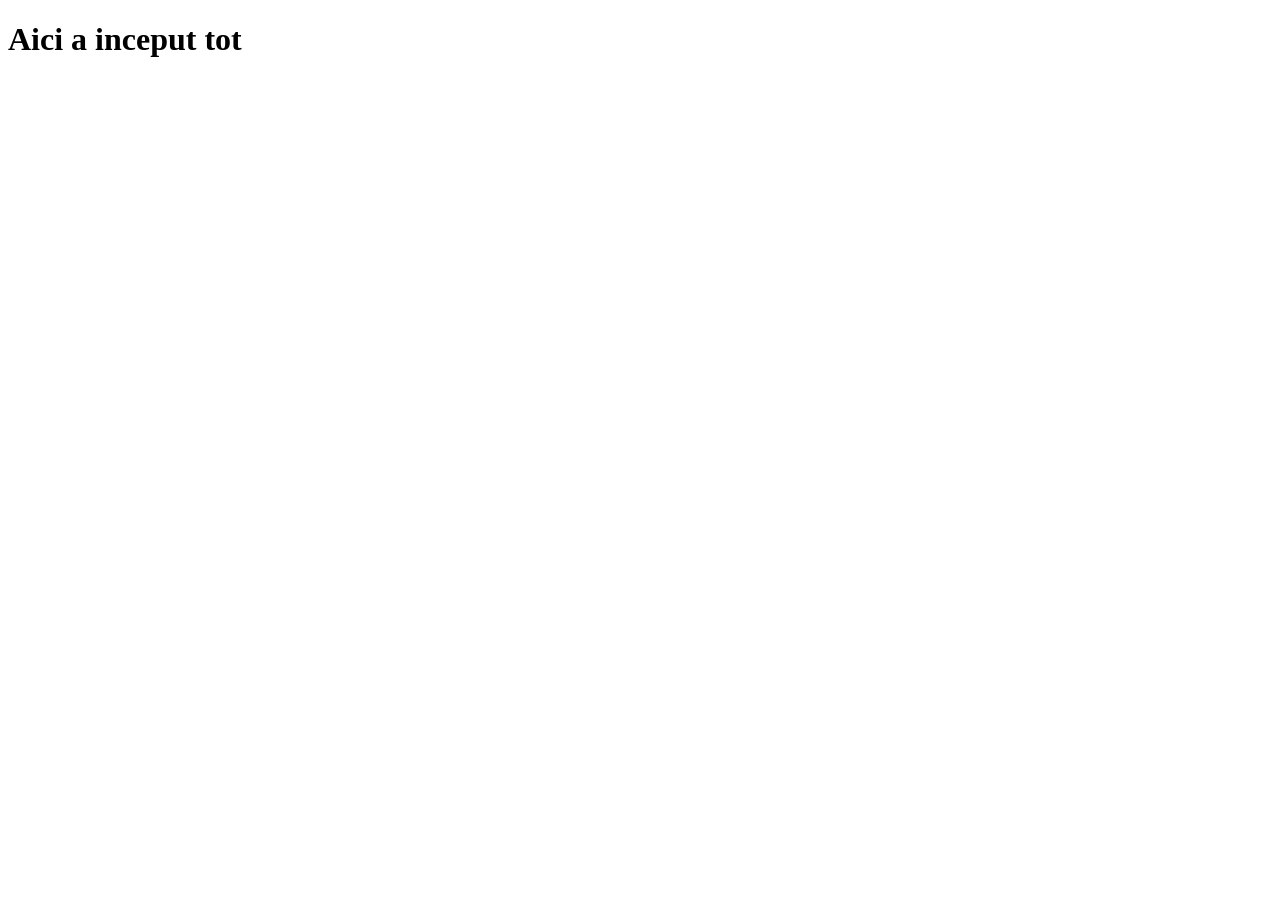
==== page2.html @ cadb81ec "Add files via upload" ====
<!DOCTYPE html>
<html lang="en">
<head>
    <meta charset="UTF-8">
    <meta name="viewport" content="width=device-width, initial-scale=1.0">
    <title>Document</title>
</head>
<body>
    <h1>Aici a inceput tot</h1>
</body>
</html>
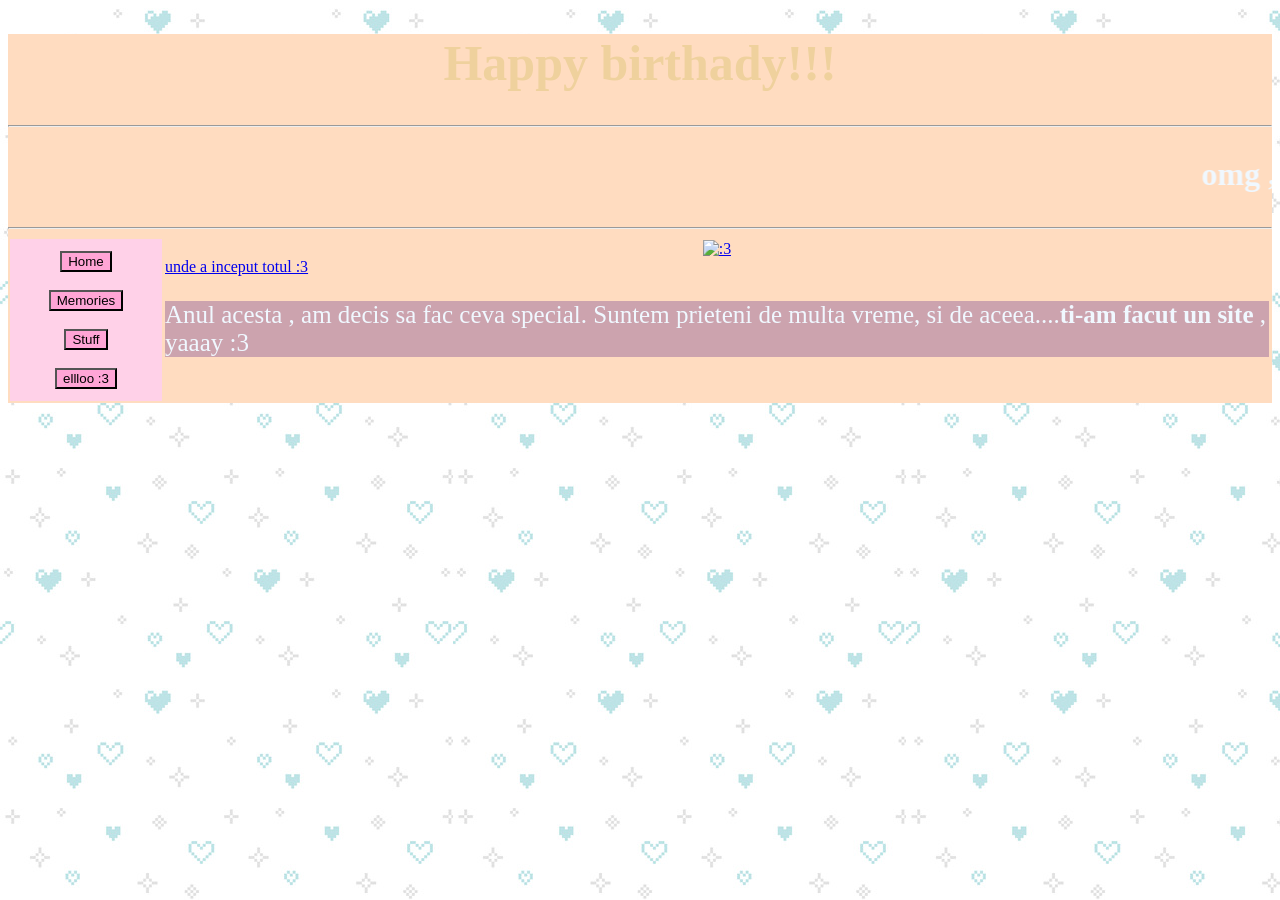
==== commit a31638ca: "Add files via upload" ====
--- a/page2.html
+++ b/page2.html
@@ -1,11 +1,70 @@
-<!DOCTYPE html>
-<html lang="en">
-<head>
-    <meta charset="UTF-8">
-    <meta name="viewport" content="width=device-width, initial-scale=1.0">
-    <title>Document</title>
-</head>
-<body>
-    <h1>Aici a inceput tot</h1>
-</body>
+<!DOCTYPE html> 
+<html> 
+    <head>
+        <link rel="stylesheet" href="./style.css">
+        <link rel="shortcut icon" type="x-icon" href="https://wallpapers.com/images/hd/pixelated-birthday-cake-nwg0y1chd0vxayss.jpg">
+    <title>Memories</title>
+    </head>
+    <!--This is....gonna be rough-->
+    <body style="background-color:#FFDCC0;">
+        <center>
+        <h1 style="color:#EFD19D; font-size: 50px;">Happy birthady!!!</h1>
+        <hr>
+        <marquee>
+            <div class="banner" 
+             class="marquee">
+          <h1>omg , it is your birthday!</h1>
+        </div>
+        </marquee>
+        </head>
+        <hr>
+
+     <table width="100%" height="%">
+    <tr>
+        <!-- Bara din stanga -->
+
+
+        <td width="150" bgcolor="#ffd1e8" align="center" valign="middle">
+
+    <a href="index.html">
+        <button style="background-color: #ffa5d6;">Home</button>
+    </a>
+    <br><br>
+
+    <a href="page2.html" >
+        <button style="background-color: #ffa5d6;">Memories</button>
+    </a>
+    <br><br>
+
+    <a href="stuff.html">
+        <button style="background-color: #ffa5d6;">Stuff</button>
+    </a>
+    <br><br>
+
+    <a href="ellloo.html">
+        <button style="background-color: #ffa5d6;">ellloo :3</button>
+    </a>
+
+</td>
+
+        <!-- Continutul paginii -->
+        <td valign="top">
+
+        <a href="https://en.wikipedia.org/wiki/Cat" target=_blank>
+            <center>
+        <img src="https://media2.giphy.com/media/v1.Y2lkPTc5MGI3NjExengwMmc1OTVwdmt3OGVraGp2bWRtaWwyaHJsN2Y3YmRwb2N4eTVhOCZlcD12MV9zdGlja2Vyc19zZWFyY2gmY3Q9cw/UQ1EI1ML2ABQdbebup/200w.webp" height="200" title=":3">
+        </center>
+        
+        <a href="https://www.instagram.com/direct/t/17847733002249110/"  target= _blank title="Apreciez ca mi-ai oferit instaul tau :3">
+        unde a inceput totul :3 
+        </a>
+        <p style="font-size: 25px; background-color: rgb(204, 163, 174);">Anul acesta , am decis sa fac ceva special. Suntem prieteni de multa vreme, si de aceea....<b>ti-am facut un site</b> , yaaay :3</p>
+        <br>
+        
+        <a href="page2.html" target=_blank> 
+        </a>
+        <audio controls autoplay loop hidden src="Lukrembo - Rose (freetouse.com).mp3">
+        </audio>
+    </body>
+
 </html>
--- a/style.css
+++ b/style.css
@@ -0,0 +1,83 @@
+.box {
+
+    max-width:1000px;
+    margin:50px  auto  700px ;
+    display:grid ;
+    grid-gap: 10px;
+    grid-template-columns: 100px auto;
+    grid-template-rows: auto auto auto;
+    background-image: url(img.jpg) ;
+}
+
+
+header {
+    border: teal 1px solid;
+    border-radius: 15px ;
+    padding:15px ;
+    overflow-wrap: anywhere;
+    
+}
+
+nav {
+    border: teal 1px solid;
+    border-radius: 15px ;
+    padding:15px ;
+     overflow-wrap: anywhere;
+}
+
+main {
+    border: teal 1px solid;
+    border-radius: 15px ;
+    padding:15px ;
+    overflow-wrap: anywhere;
+}
+
+footer {
+    border: teal 1px solid;
+    border-radius: 15px ;
+    padding:15px ;
+    overflow-wrap: anywhere;
+}
+
+ header{
+
+    grid-row: 1 / 2 ;
+    grid-column: 1 / 3 ;
+    background-color:#92C7F0;
+     padding:15px ;
+    
+ }   
+
+ nav {
+
+    grid-row: 2 / 3 ;
+    grid-column: 1 / 2 ;
+    height: max-content;
+    background-color:#92C7F0;
+
+ }
+
+ main {
+
+    grid-row: 2 / 3 ;
+    grid-column: 2 / 3 ;
+    background-color:#92C7F0;
+ }
+
+ footer {
+
+    grid-row: 3 / 4 ;
+    grid-column: 1 / 3 ;
+    background-color:#92C7F0;
+    
+
+ }
+
+ html{
+    background-image: url(img.jpg);
+    color:aliceblue;
+ }
+
+.chewy-regular {
+  font-family: "Chewy", cursive;
+}
